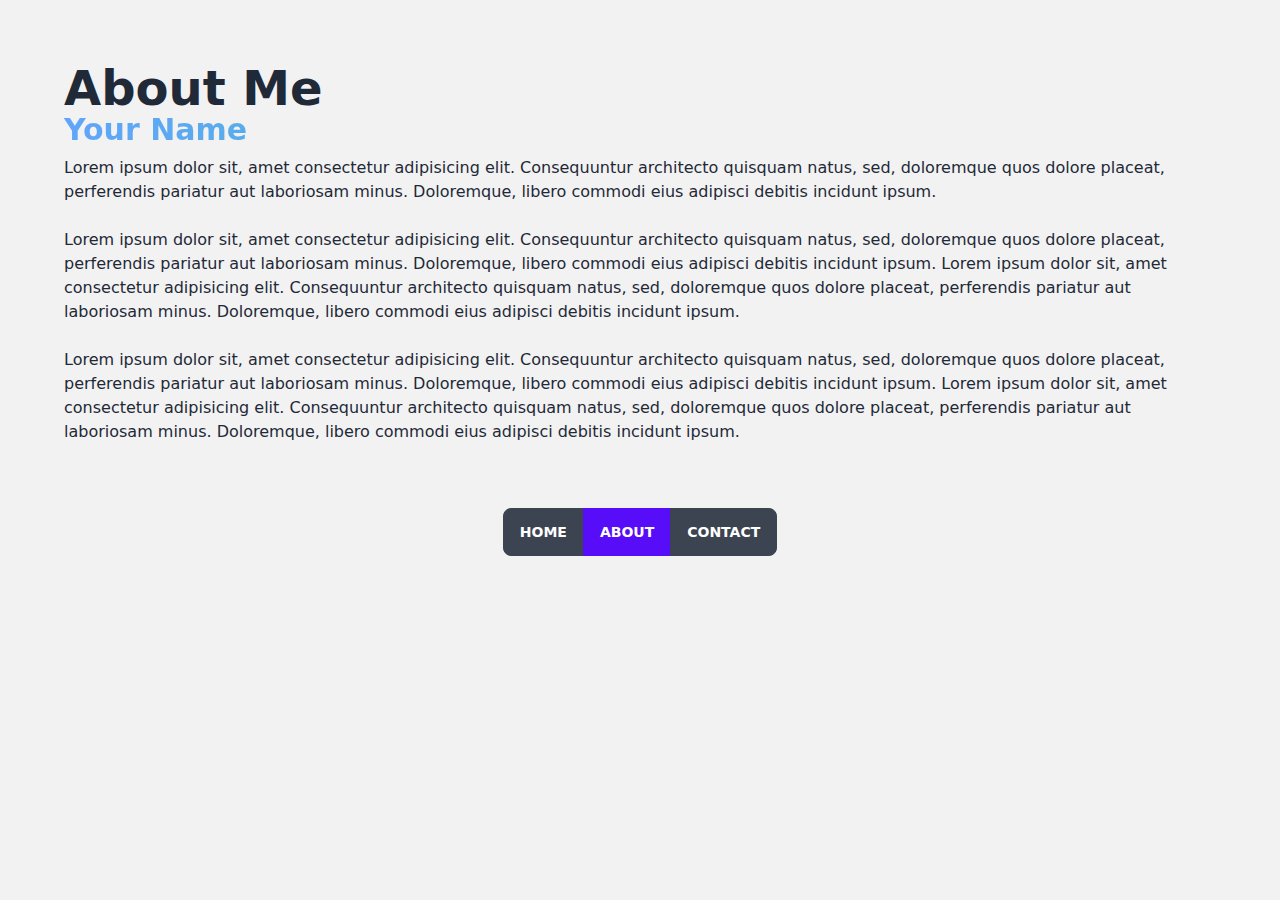
==== about.html @ ed27e53b "init" ====
<!DOCTYPE html>
<html lang="en" data-theme="light">
<head>
    <meta charset="UTF-8">
    <meta http-equiv="X-UA-Compatible" content="IE=edge">
    <meta name="viewport" content="width=device-width, initial-scale=1.0">
    <title>Your Name - About</title>

    <link rel="stylesheet" href="./assets/css/daisyui.min.css">
    <script src="./assets/js/tailwind.min.js"></script>
    <link rel="stylesheet" href="./assets/css/style.css">

    <script src="./assets/js/jquery.min.js"></script>
    <script>
        const gradient = ["bg-gradient-to-r from-pink-500 via-red-500 to-yellow-500", "bg-gradient-to-r from-green-300 via-blue-500 to-purple-600",
                    "bg-gradient-to-r from-pink-300 via-purple-300 to-indigo-400", "bg-gradient-to-r from-green-200 to-green-500",
                    "bg-gradient-to-r from-yellow-600 to-red-600", "bg-gradient-to-r from-rose-400 via-fuchsia-500 to-indigo-500", 
                    "bg-gradient-to-r from-blue-400 to-emerald-400"]

        const gRand = gradient[Math.floor(Math.random() * gradient.length)];
        $(document).ready(function() {
            $("#makeGradient").addClass(gRand)
        })
    </script>
</head>
<body>
    <section class="bg-base-200 min-h-screen">
        <div class="p-16">
            <h1 class="text-5xl font-bold">About Me</h1>
            <h3 id="makeGradient" class="text-3xl font-bold bg-clip-text text-transparent">Your Name</h3>
            
            <p class="mt-2">
                Lorem ipsum dolor sit, amet consectetur adipisicing elit. Consequuntur architecto quisquam natus, sed,
                doloremque quos dolore placeat, perferendis pariatur aut laboriosam minus. Doloremque, libero commodi 
                eius adipisci debitis incidunt ipsum.
                <br/>
                <br/>
                Lorem ipsum dolor sit, amet consectetur adipisicing elit. Consequuntur architecto quisquam natus, sed,
                doloremque quos dolore placeat, perferendis pariatur aut laboriosam minus. Doloremque, libero commodi 
                eius adipisci debitis incidunt ipsum. Lorem ipsum dolor sit, amet consectetur adipisicing elit. Consequuntur architecto quisquam natus, sed,
                doloremque quos dolore placeat, perferendis pariatur aut laboriosam minus. Doloremque, libero commodi 
                eius adipisci debitis incidunt ipsum.
                <br/>
                <br/>
                Lorem ipsum dolor sit, amet consectetur adipisicing elit. Consequuntur architecto quisquam natus, sed,
                doloremque quos dolore placeat, perferendis pariatur aut laboriosam minus. Doloremque, libero commodi 
                eius adipisci debitis incidunt ipsum. Lorem ipsum dolor sit, amet consectetur adipisicing elit. Consequuntur architecto quisquam natus, sed,
                doloremque quos dolore placeat, perferendis pariatur aut laboriosam minus. Doloremque, libero commodi 
                eius adipisci debitis incidunt ipsum.
            </p>
        </div>
        <div class="btn-group mb-10">
            <a class="btn" href="./index.html">Home</a>
            <a class="btn btn-active" href="./about.html">About</a>
            <a class="btn" href="./contact.html">Contact</a>
        </div>
    </section>
</body>
</html>
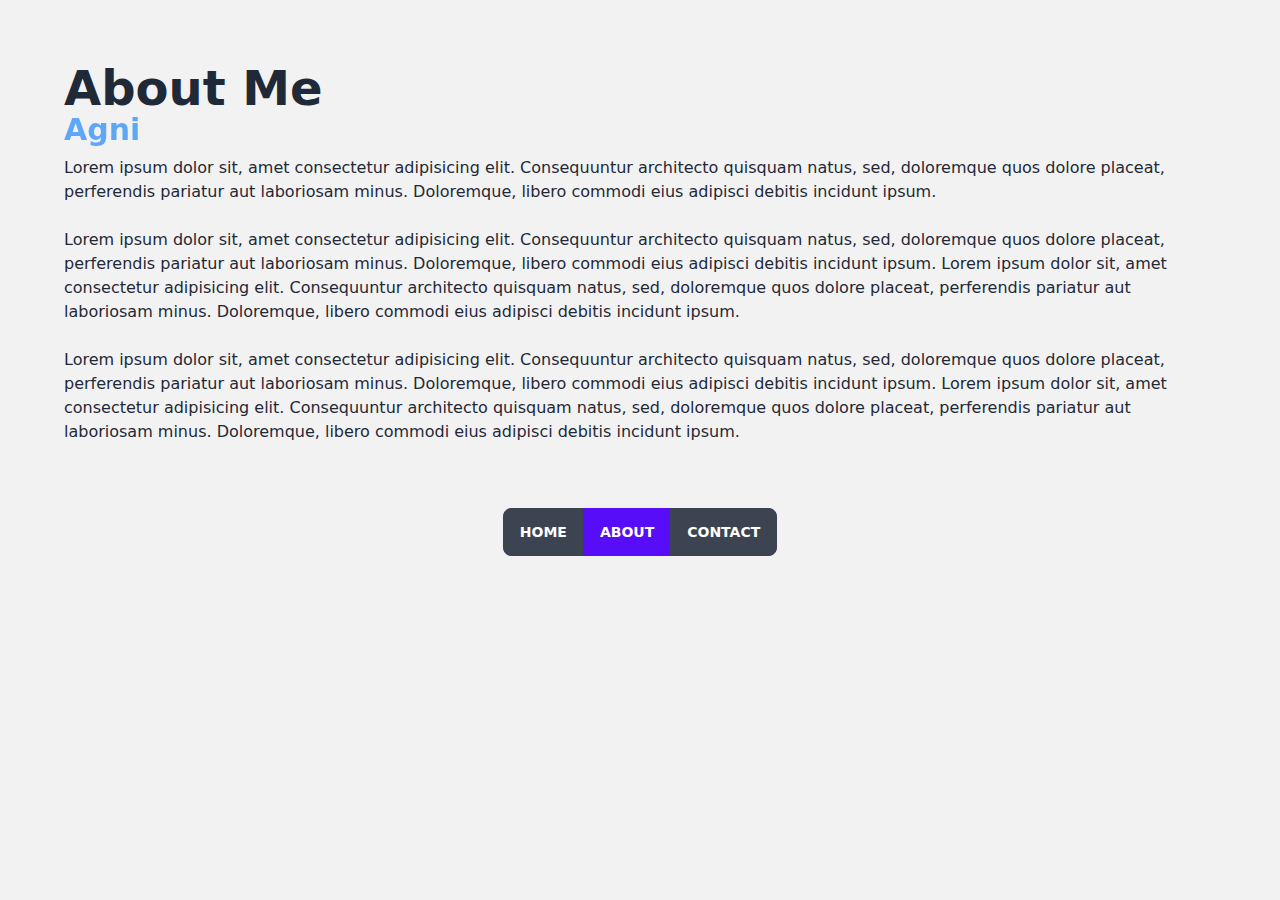
==== commit d84bd57d: "Update about.html" ====
--- a/about.html
+++ b/about.html
@@ -4,7 +4,7 @@
     <meta charset="UTF-8">
     <meta http-equiv="X-UA-Compatible" content="IE=edge">
     <meta name="viewport" content="width=device-width, initial-scale=1.0">
-    <title>Your Name - About</title>
+    <title>Agni - About</title>
 
     <link rel="stylesheet" href="./assets/css/daisyui.min.css">
     <script src="./assets/js/tailwind.min.js"></script>
@@ -27,7 +27,7 @@
     <section class="bg-base-200 min-h-screen">
         <div class="p-16">
             <h1 class="text-5xl font-bold">About Me</h1>
-            <h3 id="makeGradient" class="text-3xl font-bold bg-clip-text text-transparent">Your Name</h3>
+            <h3 id="makeGradient" class="text-3xl font-bold bg-clip-text text-transparent">Agni</h3>
             
             <p class="mt-2">
                 Lorem ipsum dolor sit, amet consectetur adipisicing elit. Consequuntur architecto quisquam natus, sed,
@@ -56,4 +56,4 @@
         </div>
     </section>
 </body>
-</html>+</html>
